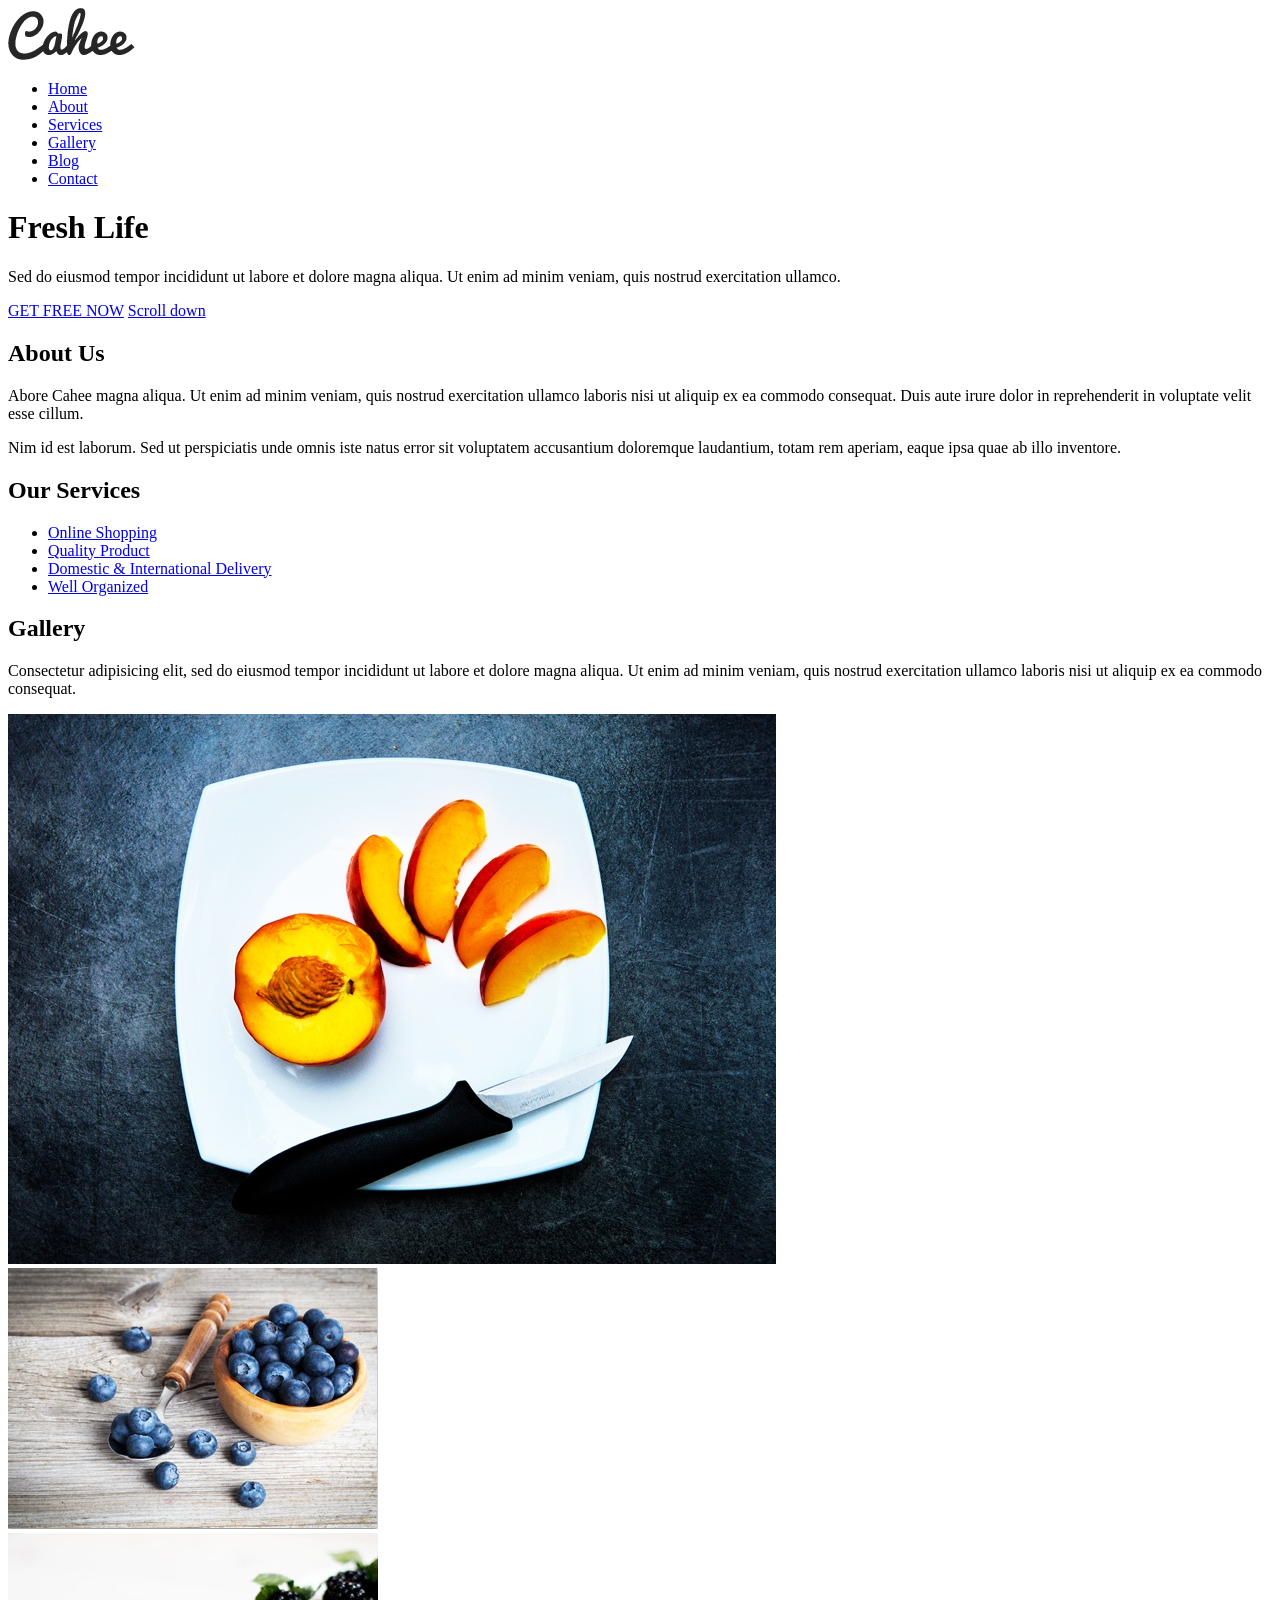
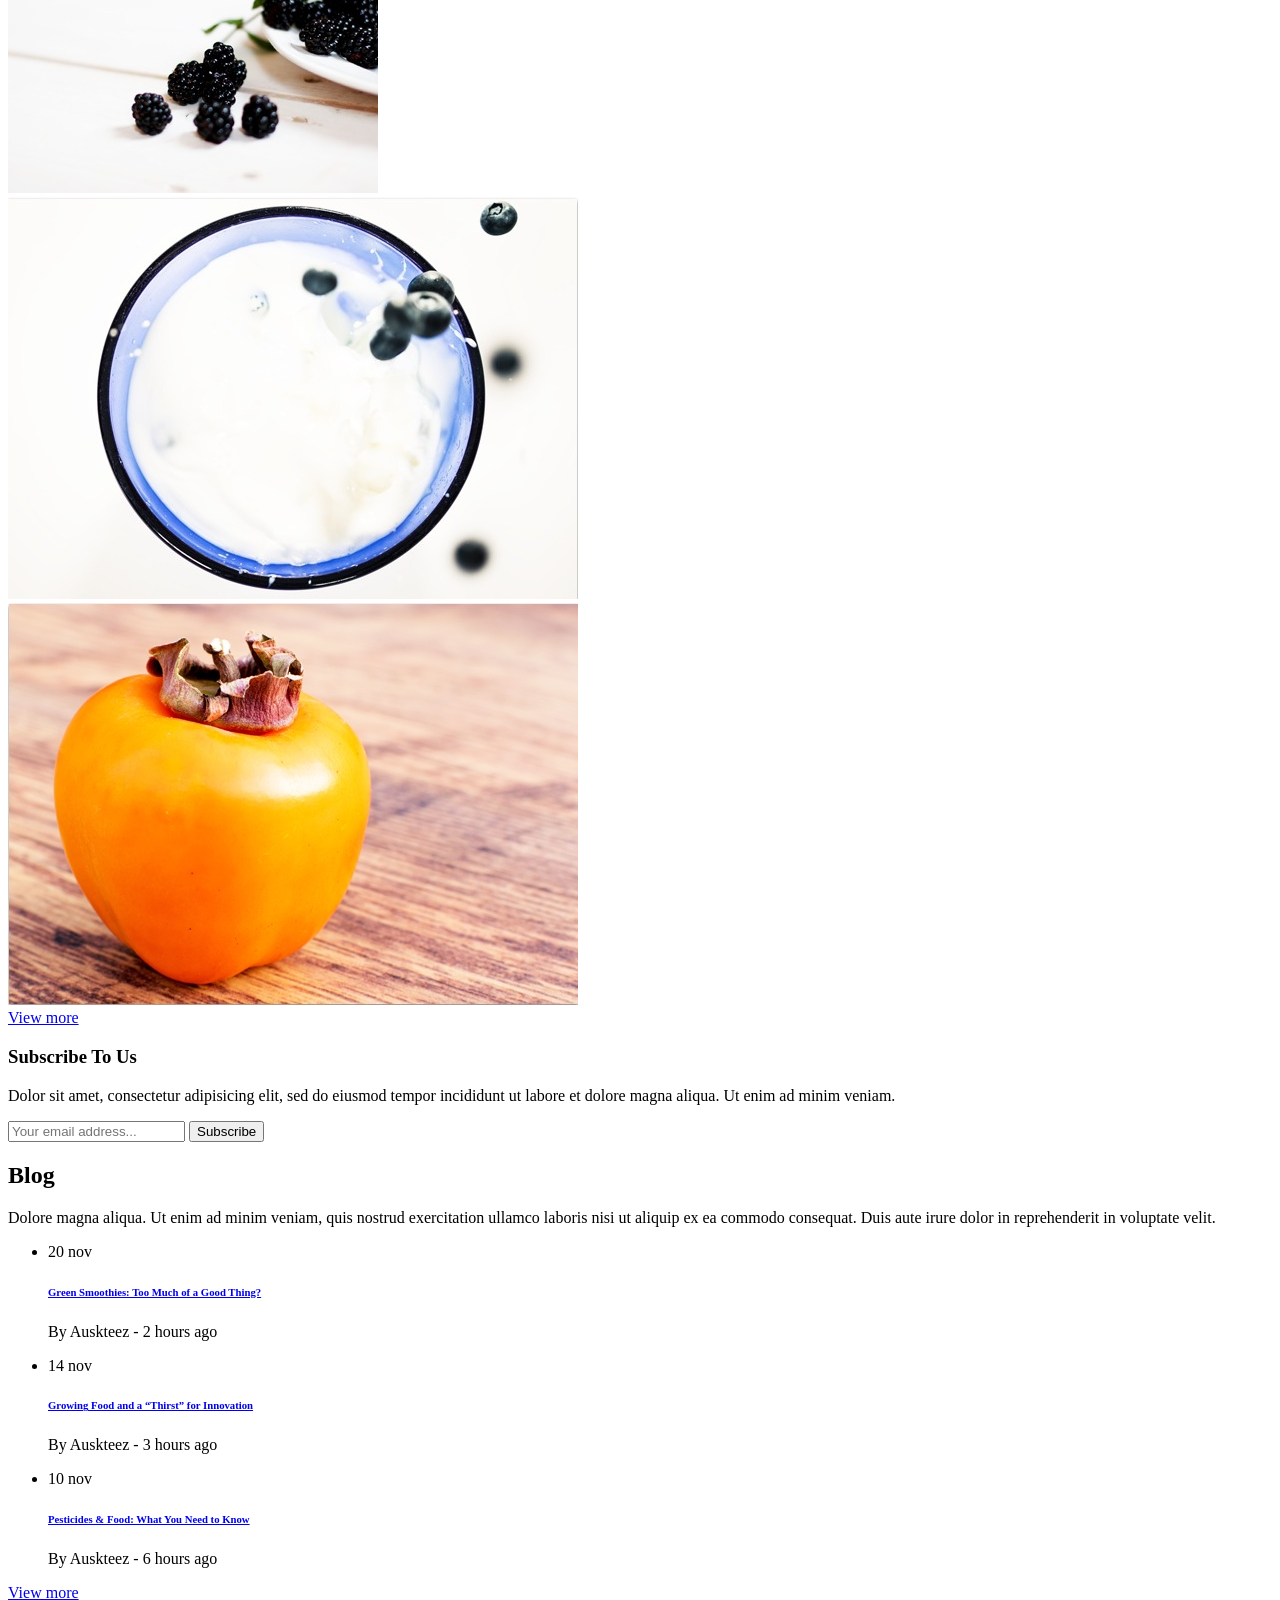
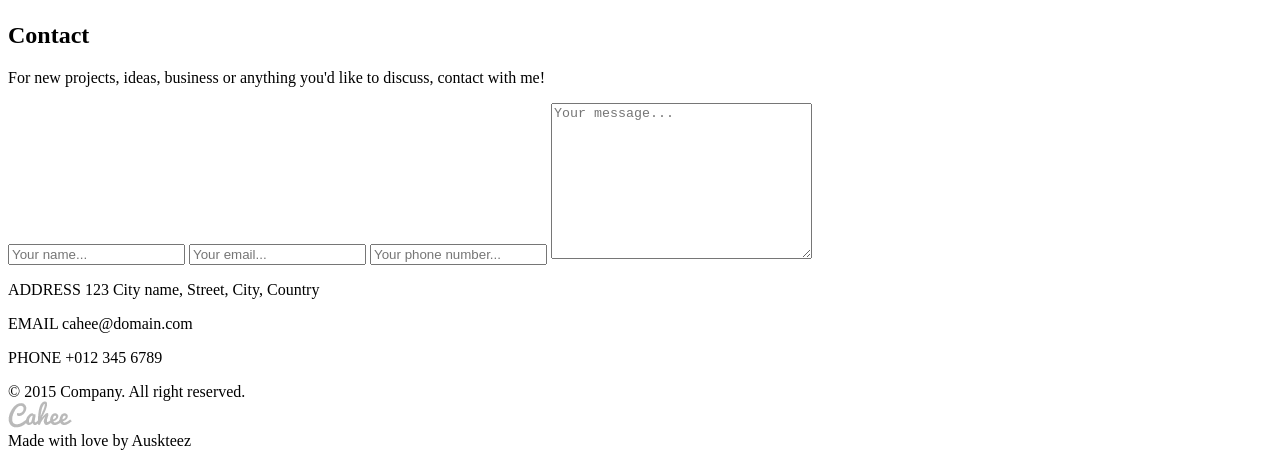
==== projects/10_Cahee/src/index.html @ e1c11e68 "dir 'Cahee' added" ====
<!DOCTYPE html>
<html lang="en">
<head>
	<meta charset="UTF-8">
	<meta name="viewport" content="initial-scale=1.0, width=device-width">
	<title>Cahee</title>
	<link rel="shortcut icon" type="image/x-icon" href="assets/fav/favicon.ico">
	<link rel="stylesheet" href="css/style.css">
</head>
<body>
	<header class="header" id="home">
		<div class="header__section-container  section-container">
			<nav class="main-nav">
				<a href="/" class="main-nav__logo">
					<img src="./img/logo.png" alt="Cahee logo"> 
				</a>
				<!-- <button class="main-nav__burger"></button> -->
				<ul class="main-nav__list">
					<li class="main-nav__item">
						<a href="/" class="main-nav__link  main-nav__link--active">Home</a>
					</li>
					<li class="main-nav__item">
						<a href="#about" class="main-nav__link">About</a>
					</li>
					<li class="main-nav__item">
						<a href="#services" class="main-nav__link">Services</a>
					</li>
					<li class="main-nav__item">
						<a href="#gallery" class="main-nav__link">Gallery</a>
					</li>
					<li class="main-nav__item">
						<a href="#blog" class="main-nav__link">Blog</a>
					</li>
					<li class="main-nav__item">
						<a href="#contact" class="main-nav__link">Contact</a>
					</li>
				</ul>
			</nav>
			<h1 class="header__title">Fresh Life</h1>
			<p class="header__descr">Sed do eiusmod tempor incididunt ut labore et dolore magna aliqua. Ut enim ad minim veniam, quis nostrud exercitation ullamco.</p>
			<a class="btn  btn--header" href="#">GET FREE NOW</a>
			<a class="header__scroll" href="#about">Scroll down</a>
		</div>
	</header>
	<main>
		<section class="about-us" id="about">
			<div class="about-us__section-container  section-container">
				<!-- <div class="about-us__img"></div> -->
				<div class="about-us__text-wraper">
					<h2 class="about-us__title  cahee-section-title">About Us</h2>
					<p class="about-us__text">Abore Cahee magna aliqua. Ut enim ad minim veniam, quis nostrud exercitation ullamco laboris nisi ut aliquip ex ea commodo consequat. Duis aute irure dolor in reprehenderit in voluptate velit esse cillum.</p>
					<p class="about-us__text">Nim id est laborum. Sed ut perspiciatis unde omnis iste natus error sit voluptatem accusantium doloremque laudantium, totam rem aperiam, eaque ipsa quae ab illo inventore.</p>
				</div>
			</div>
		</section>
	
		<section class="services" id="services">
			<div class="services__container  section-container">
				<h2 class="services__title  cahee-section-title">Our Services</h2>
				<ul class="services__list">
					<li class="services__item">
						<a href="#" class="services__link  services__link--1">Online Shopping</a>
					</li>
					<li class="services__item">
						<a href="#" class="services__link  services__link--2">Quality Product</a>
					</li>
					<li class="services__item">
						<a href="#" class="services__link  services__link--3">Domestic & International Delivery</a>
					</li>
					<li class="services__item">
						<a href="#" class="services__link  services__link--4">Well Organized</a>
					</li>
				</ul>
			</div>
		</section>

		<section class="gallery" id="gallery">
			<div class="gallery__container  section-container">
				<h2 class="gallery__title  cahee-section-title  cahee-section-title--color-grey ">Gallery</h2>
				<p class="gallery__text">Consectetur adipisicing elit, sed do eiusmod tempor incididunt ut labore et dolore magna aliqua. Ut enim ad minim veniam, quis nostrud exercitation ullamco laboris nisi ut aliquip ex ea commodo consequat.</p>
				
				<div class="grid">
					<div class="grid__item"><img src="./img/gallery-img-1.jpg" alt="img 1"></div>
					<div class="grid__item  grid__item--col">
						<div class="grid__item__inner-block"><img src="./img/gallery-img-2.jpg" alt="img 2"></div>
						<div class="grid__item__inner-block"><img src="./img/gallery-img-3.jpg" alt="img 3"></div>
					</div>
					<div class="grid__item"><img src="./img/gallery-img-4.jpg" alt="img 4"></div>
					<div class="grid__item"><img src="./img/gallery-img-5.jpg" alt="img 5"></div>
				</div>

				<a href="#" class="btn  btn--gallery">View more</a>
			</div>
		</section>

		<section class="subscribe">
			<div class="subscribe__section-container">
				<h3 class="subscribe__title">Subscribe To Us</h3>
				<p class="subscribe__text">Dolor sit amet, consectetur adipisicing elit, sed do eiusmod tempor incididunt ut labore et dolore magna aliqua. Ut enim ad minim veniam.</p>
				<form action="#" method="POST" class="subscribe__form">
					<input class="subscribe__input" type="email" name="email" id="email" placeholder="Your email address...">
					<button class="btn btn--subscribe" type="submit">Subscribe</button>
				</form>
			</div>
		</section>

		<section class="blog" id="blog">
			<div class="blog__section-container  section-container">
				<h2 class="blog__title  cahee-section-title">Blog</h2>
				<p class="blog__text">Dolore magna aliqua. Ut enim ad minim veniam, quis nostrud exercitation ullamco laboris nisi ut aliquip ex ea commodo consequat. Duis aute irure dolor in reprehenderit in voluptate velit.</p>
				<ul class="blog__list">
					<li class="blog__list-card">
						<p class="blog__card-date">20 <span class="blog__card-month">nov</span></p>
						<div class="blog__text-wrapper">
							<h6 class="blog__card-title"><a href="#">Green Smoothies: Too Much of a Good Thing?</a></h6>
							<p class="blog__card-description">By Auskteez - 2 hours ago</p>
						</div>
					</li>
					<li class="blog__list-card">
						<p class="blog__card-date">14 <span class="blog__card-month">nov</span></p>
						<div class="blog__text-wrapper">
							<h6 class="blog__card-title"><a href="#">Growing Food and a “Thirst” for Innovation</a></h6>
							<p class="blog__card-description">By Auskteez - 3 hours ago</p>
						</div>
					</li>
					<li class="blog__list-card">
						<p class="blog__card-date">10 <span class="blog__card-month">nov</span></p>
						<div class="blog__text-wrapper">
							<h6 class="blog__card-title"><a href="#">Pesticides & Food: What You Need to Know</a></h6>
							<p class="blog__card-description">By Auskteez - 6 hours ago</p>
						</div>
					</li>
				</ul>
				<a href="#" class="btn  btn--blog">View more</a>
			</div>
		</section>

		<section class="contact" id="contact">
			<div class="contact__section-container  section-container">
				<h2 class="contact__title  cahee-section-title  cahee-section-title--color-grey">Contact</h2>
				<p class="contact__text">For new projects, ideas, business or anything
					you'd like to discuss, contact with me!</p>
				<div class="contact__content-wrapper">
					<form action="#" class="form" method="POST">
						<input class="form__input" type="text" name="username" id="username" placeholder="Your name..." minlength="3" pattern="^[a-zA-Z0-9\s]+$" title="Must start with letter or number, may contain spaces" required>
						<input class="form__input" type="email" name="email" id="contact-email" placeholder="Your email..." pattern="[a-zA-Z0-9]{*}@[a-zA-Z0-9]{*}.[a-zA-Z]{2,}" required>
						<input class="form__input" type="tel" name="tel" id="tel" placeholder="Your phone number..." pattern="[\+]\d{10,}" title="Must start with + without spaces" required>
						<textarea class="form__textarea" name="message" id="message" cols="30" rows="10" placeholder="Your message..." maxlength="500"></textarea>
					</form>
					<div class="contact__data">
						<p class="contact__item"> ADDRESS <span> 123 City name, Street, City, Country </span></p>
						<p class="contact__item"> EMAIL <span> cahee@domain.com </span></p>
						<p class="contact__item"> PHONE <span> +012 345 6789 </span></p>
					</div>
				</div>
			</div>
		</section>

	</main>
	<footer class="footer">
		<div class="footer__section-container  section-container">
			<div class="footer__text">&copy; 2015 Company. All right reserved.</div>
			<a class="footer__logo" href="#home">
				<img src="./img/logo-small.png" alt="cahee logotype">
			</a>
			<div class="footer__text  footer__text--left">Made with <span>love</span> by Auskteez</div>
		</div>
	</footer>

	<script src="js/bundle.js"></script>
</body>
</html>
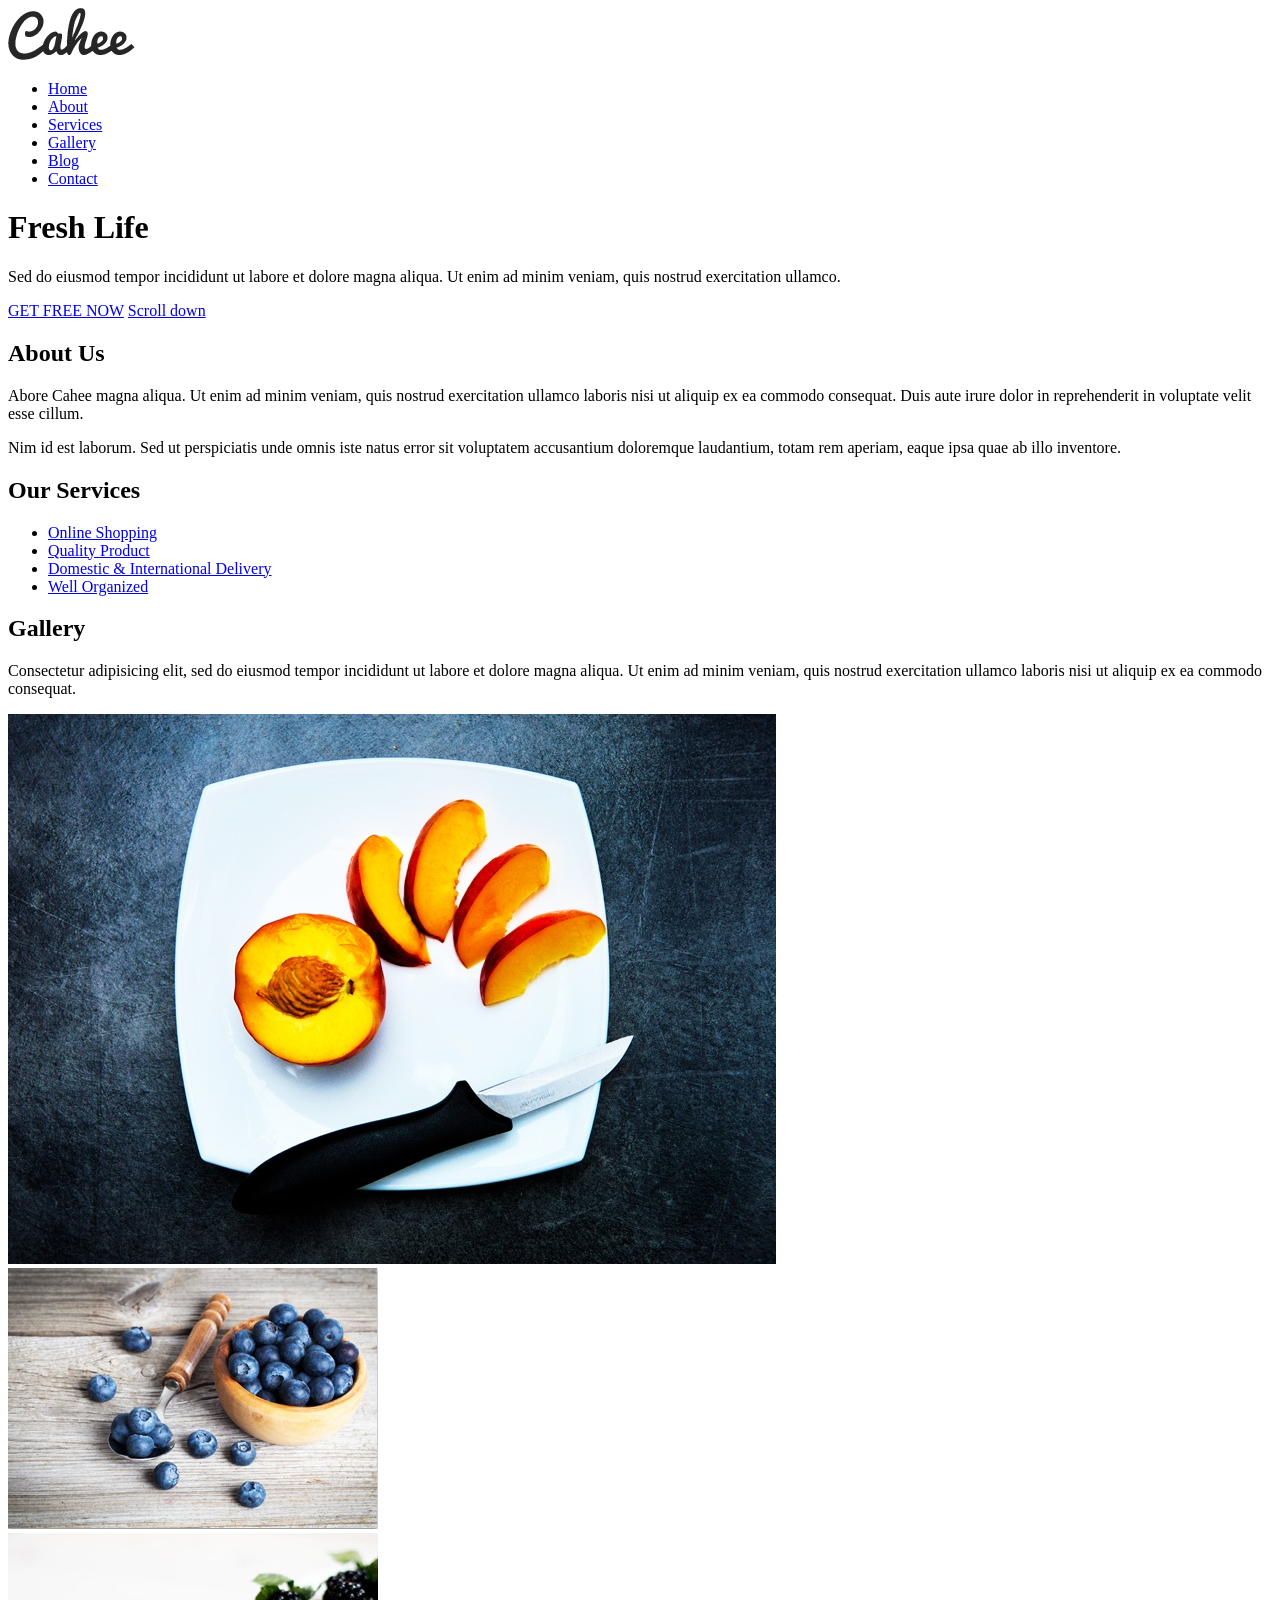
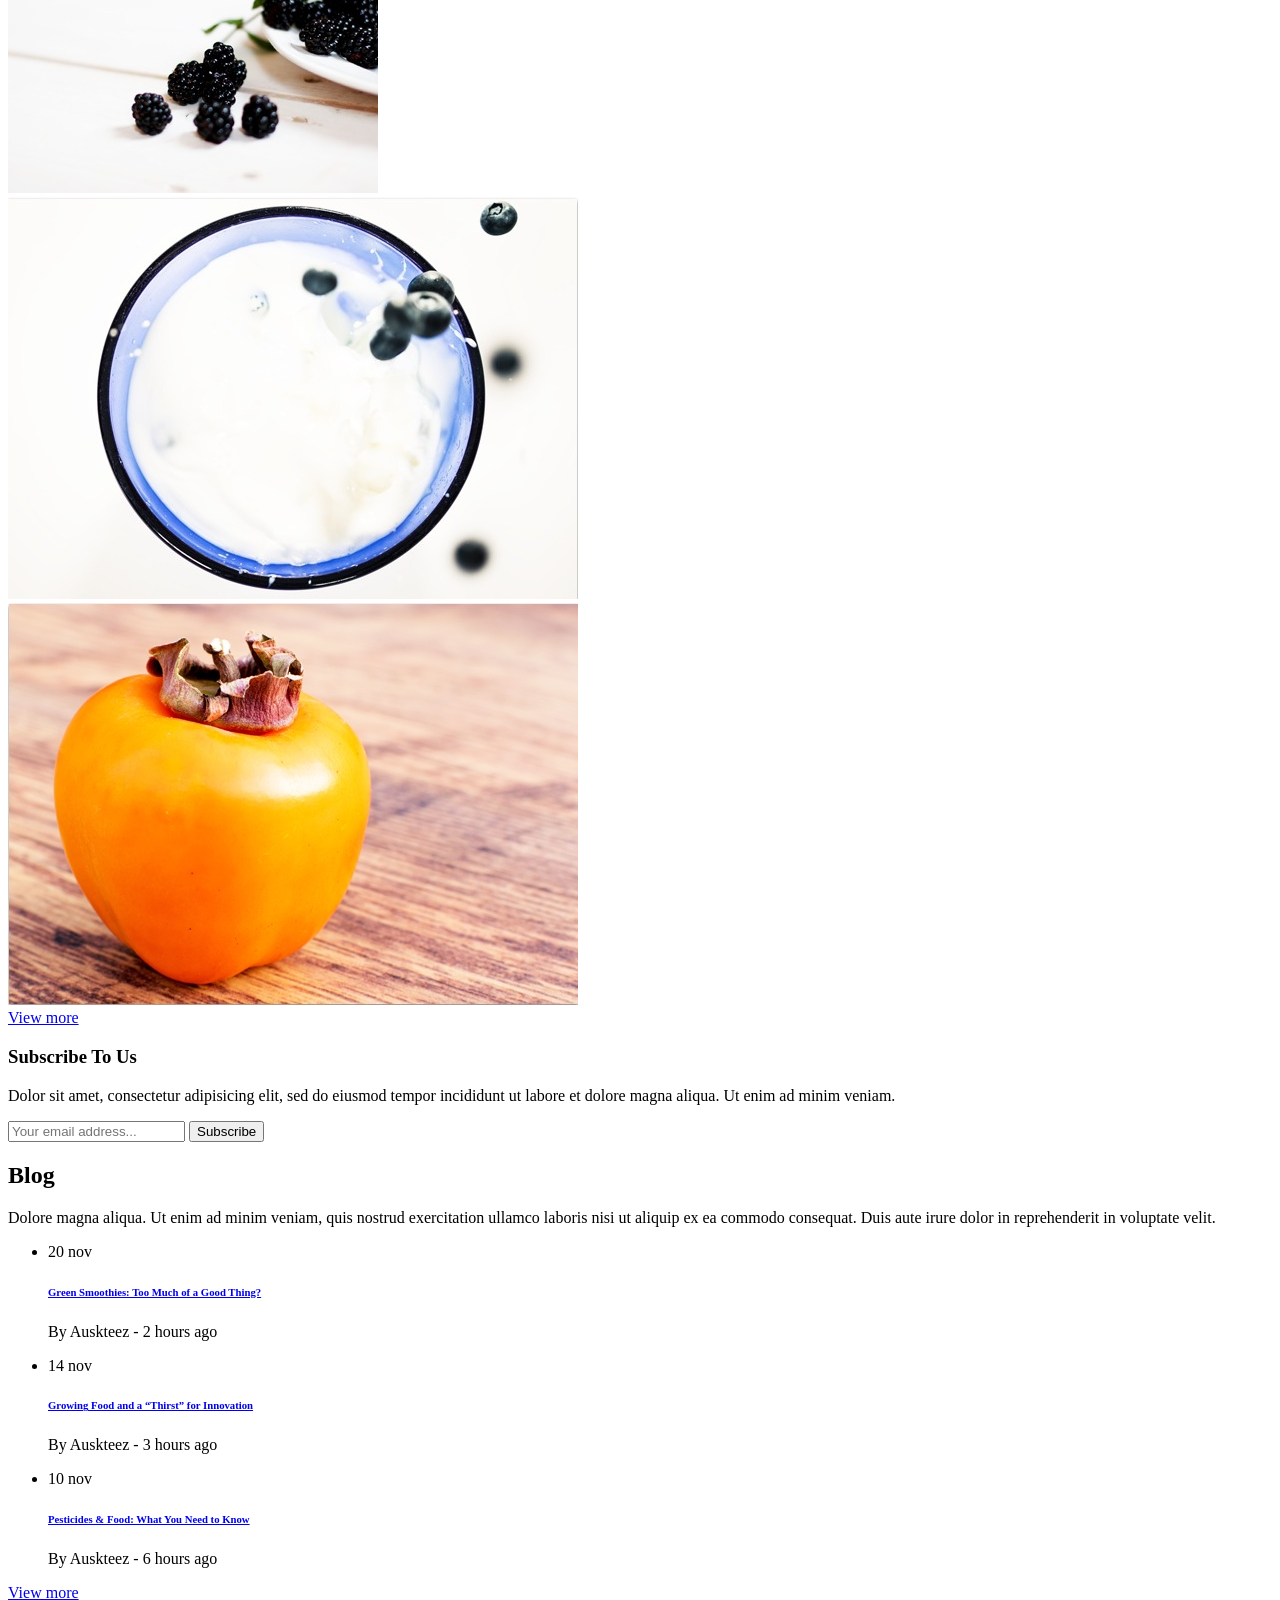
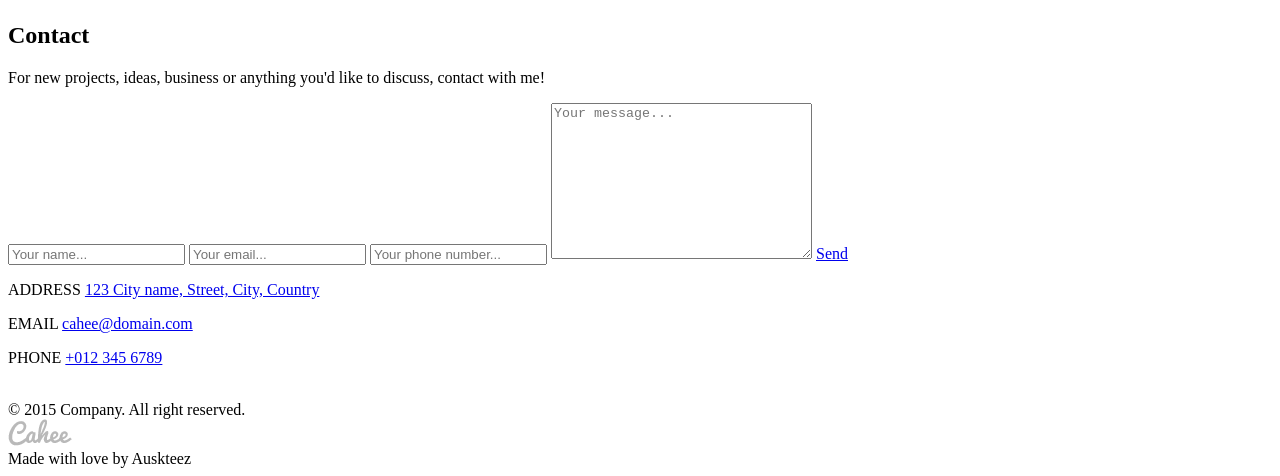
==== commit cb81885f: ":recycle: 'Cahee' edited" ====
--- a/projects/10_Cahee/src/index.html
+++ b/projects/10_Cahee/src/index.html
@@ -51,6 +51,7 @@
 					<p class="about-us__text">Abore Cahee magna aliqua. Ut enim ad minim veniam, quis nostrud exercitation ullamco laboris nisi ut aliquip ex ea commodo consequat. Duis aute irure dolor in reprehenderit in voluptate velit esse cillum.</p>
 					<p class="about-us__text">Nim id est laborum. Sed ut perspiciatis unde omnis iste natus error sit voluptatem accusantium doloremque laudantium, totam rem aperiam, eaque ipsa quae ab illo inventore.</p>
 				</div>
+				
 			</div>
 		</section>
 	
@@ -146,13 +147,15 @@
 						<input class="form__input" type="email" name="email" id="contact-email" placeholder="Your email..." pattern="[a-zA-Z0-9]{*}@[a-zA-Z0-9]{*}.[a-zA-Z]{2,}" required>
 						<input class="form__input" type="tel" name="tel" id="tel" placeholder="Your phone number..." pattern="[\+]\d{10,}" title="Must start with + without spaces" required>
 						<textarea class="form__textarea" name="message" id="message" cols="30" rows="10" placeholder="Your message..." maxlength="500"></textarea>
+						<a href="#" class="btn  btn--contact">Send</a>
 					</form>
 					<div class="contact__data">
-						<p class="contact__item"> ADDRESS <span> 123 City name, Street, City, Country </span></p>
-						<p class="contact__item"> EMAIL <span> cahee@domain.com </span></p>
-						<p class="contact__item"> PHONE <span> +012 345 6789 </span></p>
+						<p class="contact__item"> ADDRESS <a href="https://www.google.com.ua/maps/place/Barnsley,+UK/@53.5643285,-1.5183296,12z/data=!3m1!4b1!4m5!3m4!1s0x487962b7c1b768c3:0xc2476c02bf53d08a!8m2!3d53.55263!4d-1.479726?hl=en" target="_blank"> 123 City name, Street, City, Country </a></p>
+						<p class="contact__item"> EMAIL <a href="mailto:cahee@domain.com"> cahee@domain.com </a></p>
+						<p class="contact__item"> PHONE <a href="tel:+012 345 6789"> +012 345 6789 </a></p>
 					</div>
 				</div>
+				<a class="contact__link-totop" href="#home"><img src="./img/icons/ARROW-DOWN.svg" alt="Scroll to top"></a>
 			</div>
 		</section>
 
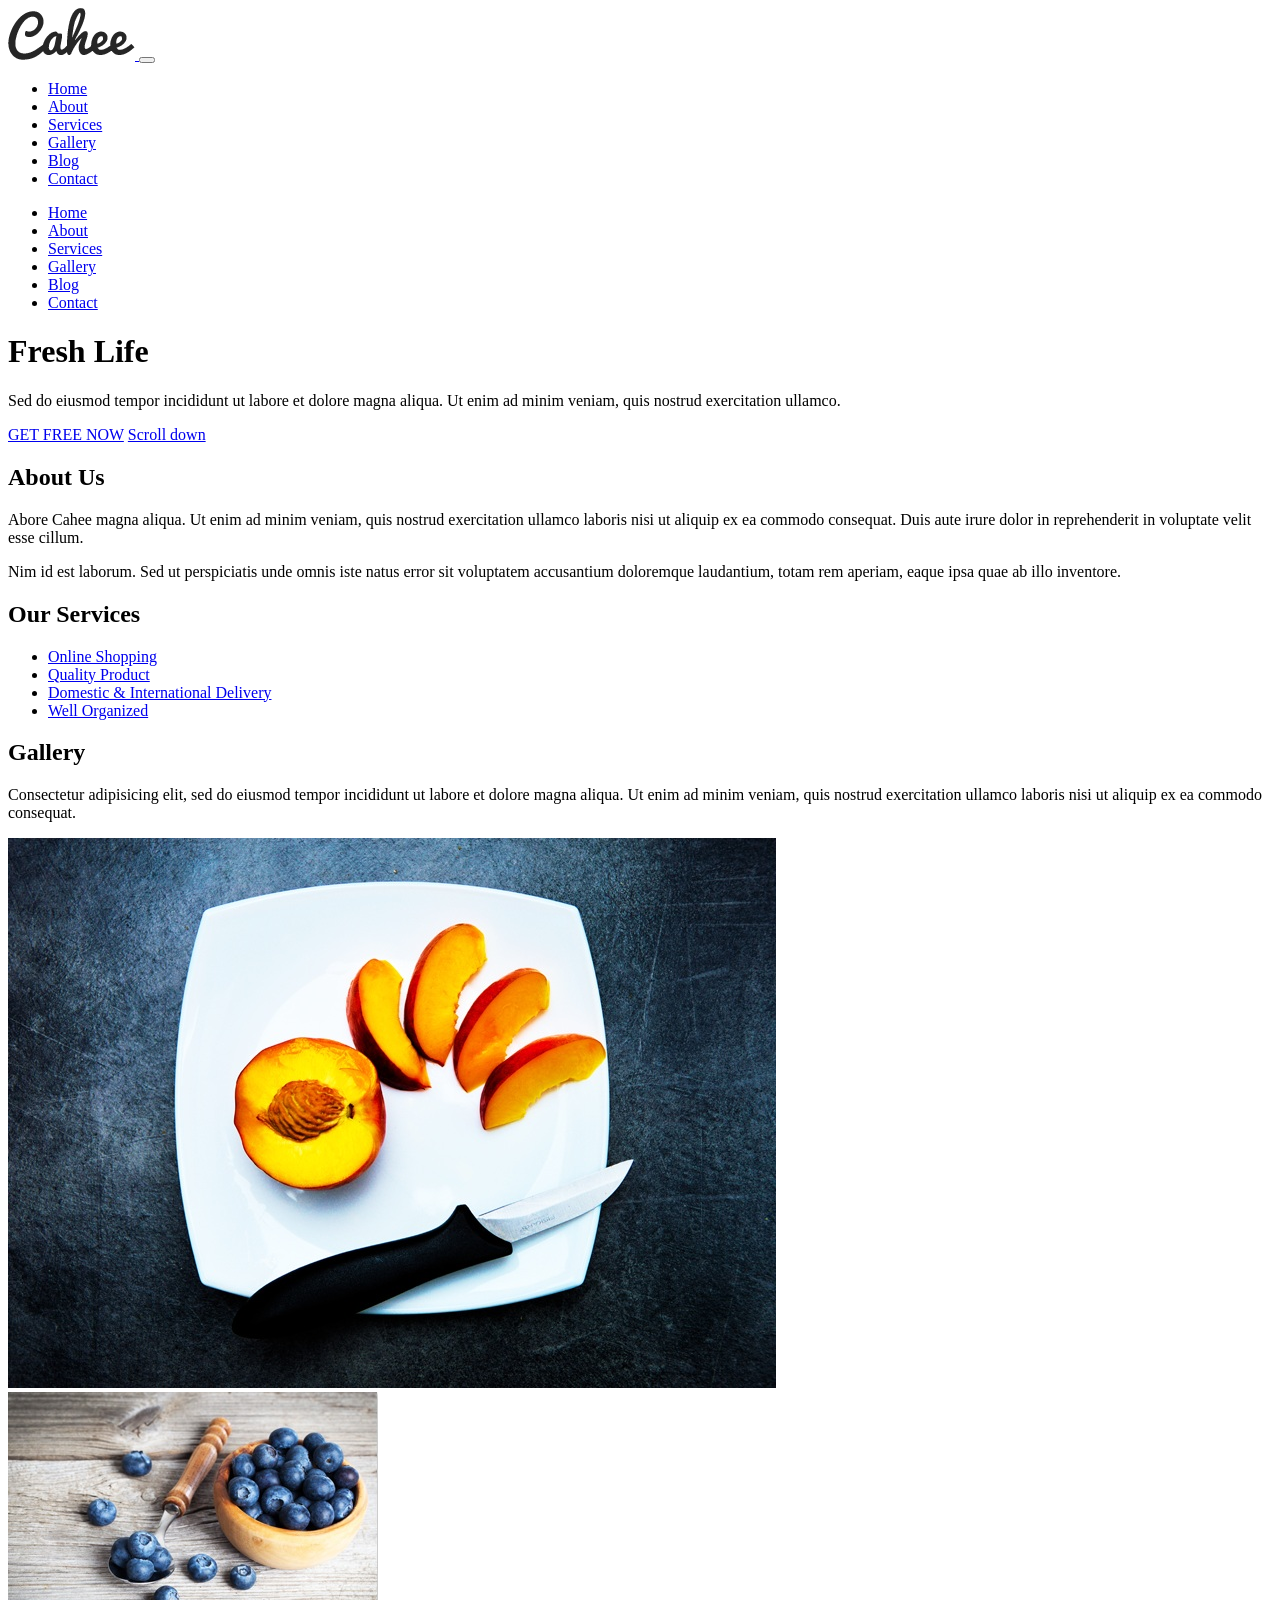
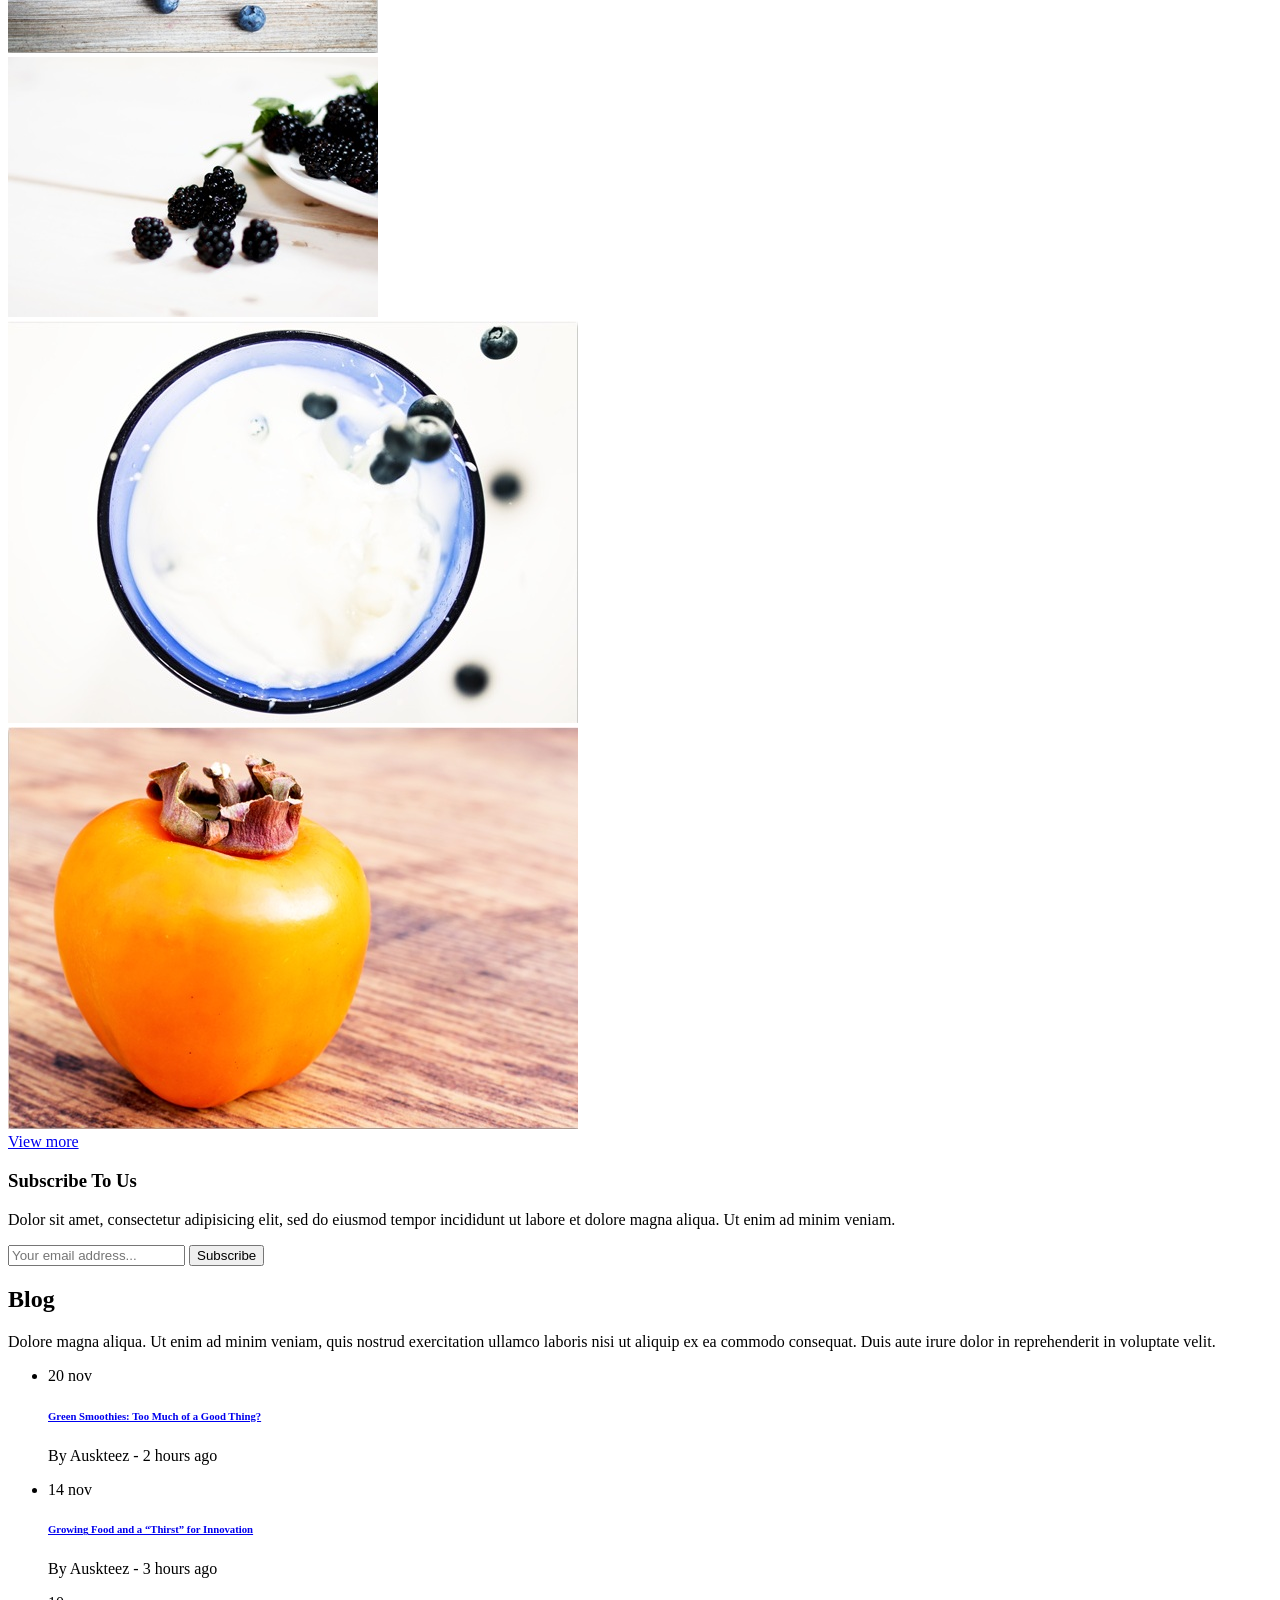
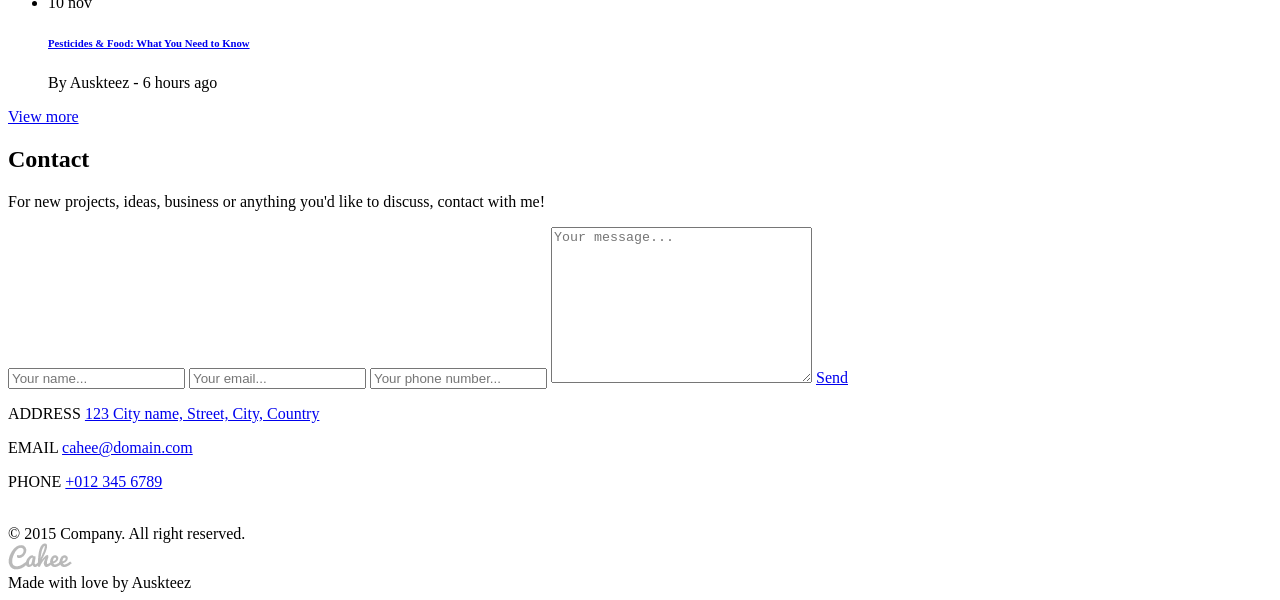
==== commit 832858c5: "Media querries added in '10_Cahee'" ====
--- a/projects/10_Cahee/src/index.html
+++ b/projects/10_Cahee/src/index.html
@@ -14,7 +14,32 @@
 				<a href="/" class="main-nav__logo">
 					<img src="./img/logo.png" alt="Cahee logo"> 
 				</a>
-				<!-- <button class="main-nav__burger"></button> -->
+	<!-- mobile nav -->
+				<button class="main-nav__burger" id="burger">
+					<span></span>
+				</button>
+				<ul class="main-nav__mobile-list" id="nav-list">
+					<li class="main-nav__item">
+						<a href="/" class="main-nav__link  main-nav__link--active">Home</a>
+					</li>
+					<li class="main-nav__item">
+						<a href="#about" class="main-nav__link">About</a>
+					</li>
+					<li class="main-nav__item">
+						<a href="#services" class="main-nav__link">Services</a>
+					</li>
+					<li class="main-nav__item">
+						<a href="#gallery" class="main-nav__link">Gallery</a>
+					</li>
+					<li class="main-nav__item">
+						<a href="#blog" class="main-nav__link">Blog</a>
+					</li>
+					<li class="main-nav__item">
+						<a href="#contact" class="main-nav__link">Contact</a>
+					</li>
+				</ul>
+	<!-- / mobile nav -->
+
 				<ul class="main-nav__list">
 					<li class="main-nav__item">
 						<a href="/" class="main-nav__link  main-nav__link--active">Home</a>
@@ -51,7 +76,6 @@
 					<p class="about-us__text">Abore Cahee magna aliqua. Ut enim ad minim veniam, quis nostrud exercitation ullamco laboris nisi ut aliquip ex ea commodo consequat. Duis aute irure dolor in reprehenderit in voluptate velit esse cillum.</p>
 					<p class="about-us__text">Nim id est laborum. Sed ut perspiciatis unde omnis iste natus error sit voluptatem accusantium doloremque laudantium, totam rem aperiam, eaque ipsa quae ab illo inventore.</p>
 				</div>
-				
 			</div>
 		</section>
 	
@@ -152,7 +176,7 @@
 					<div class="contact__data">
 						<p class="contact__item"> ADDRESS <a href="https://www.google.com.ua/maps/place/Barnsley,+UK/@53.5643285,-1.5183296,12z/data=!3m1!4b1!4m5!3m4!1s0x487962b7c1b768c3:0xc2476c02bf53d08a!8m2!3d53.55263!4d-1.479726?hl=en" target="_blank"> 123 City name, Street, City, Country </a></p>
 						<p class="contact__item"> EMAIL <a href="mailto:cahee@domain.com"> cahee@domain.com </a></p>
-						<p class="contact__item"> PHONE <a href="tel:+012 345 6789"> +012 345 6789 </a></p>
+						<p class="contact__item"> PHONE <a href="tel:+0123456789"> +012 345 6789 </a></p>
 					</div>
 				</div>
 				<a class="contact__link-totop" href="#home"><img src="./img/icons/ARROW-DOWN.svg" alt="Scroll to top"></a>
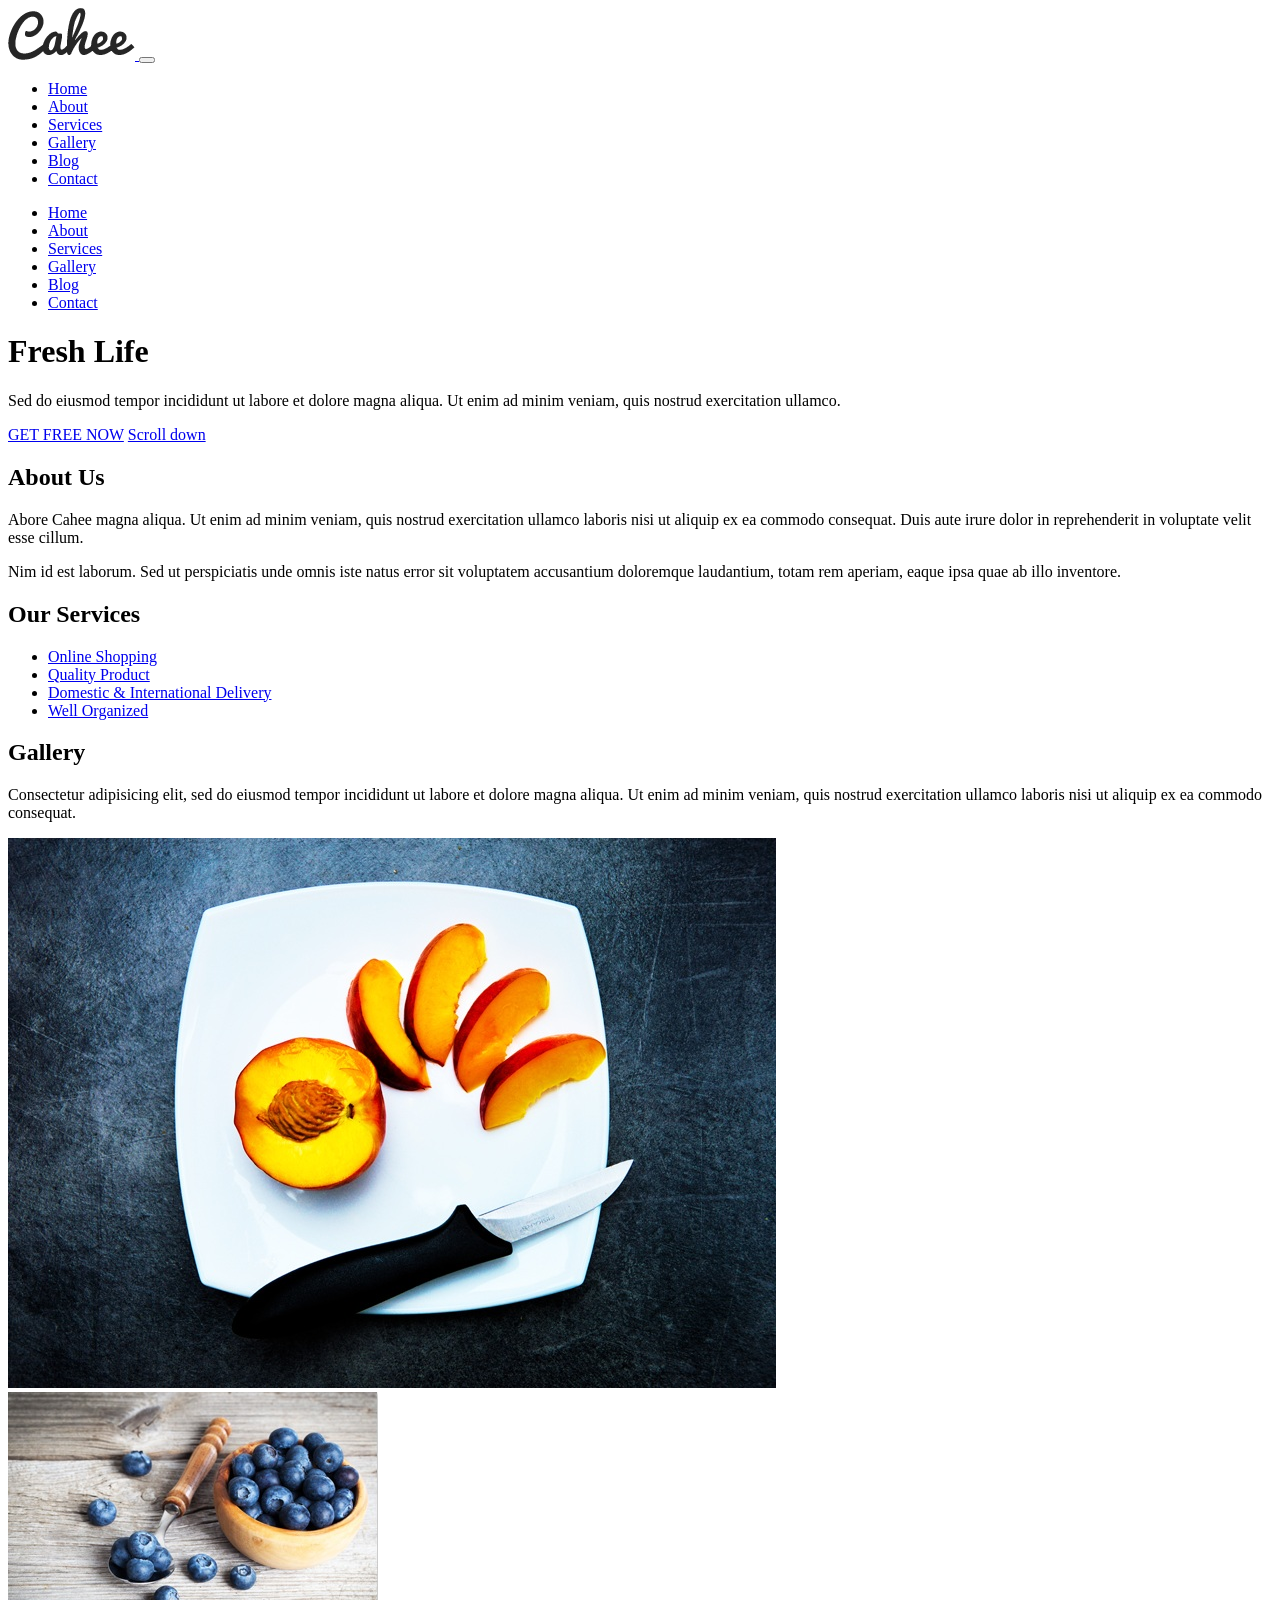
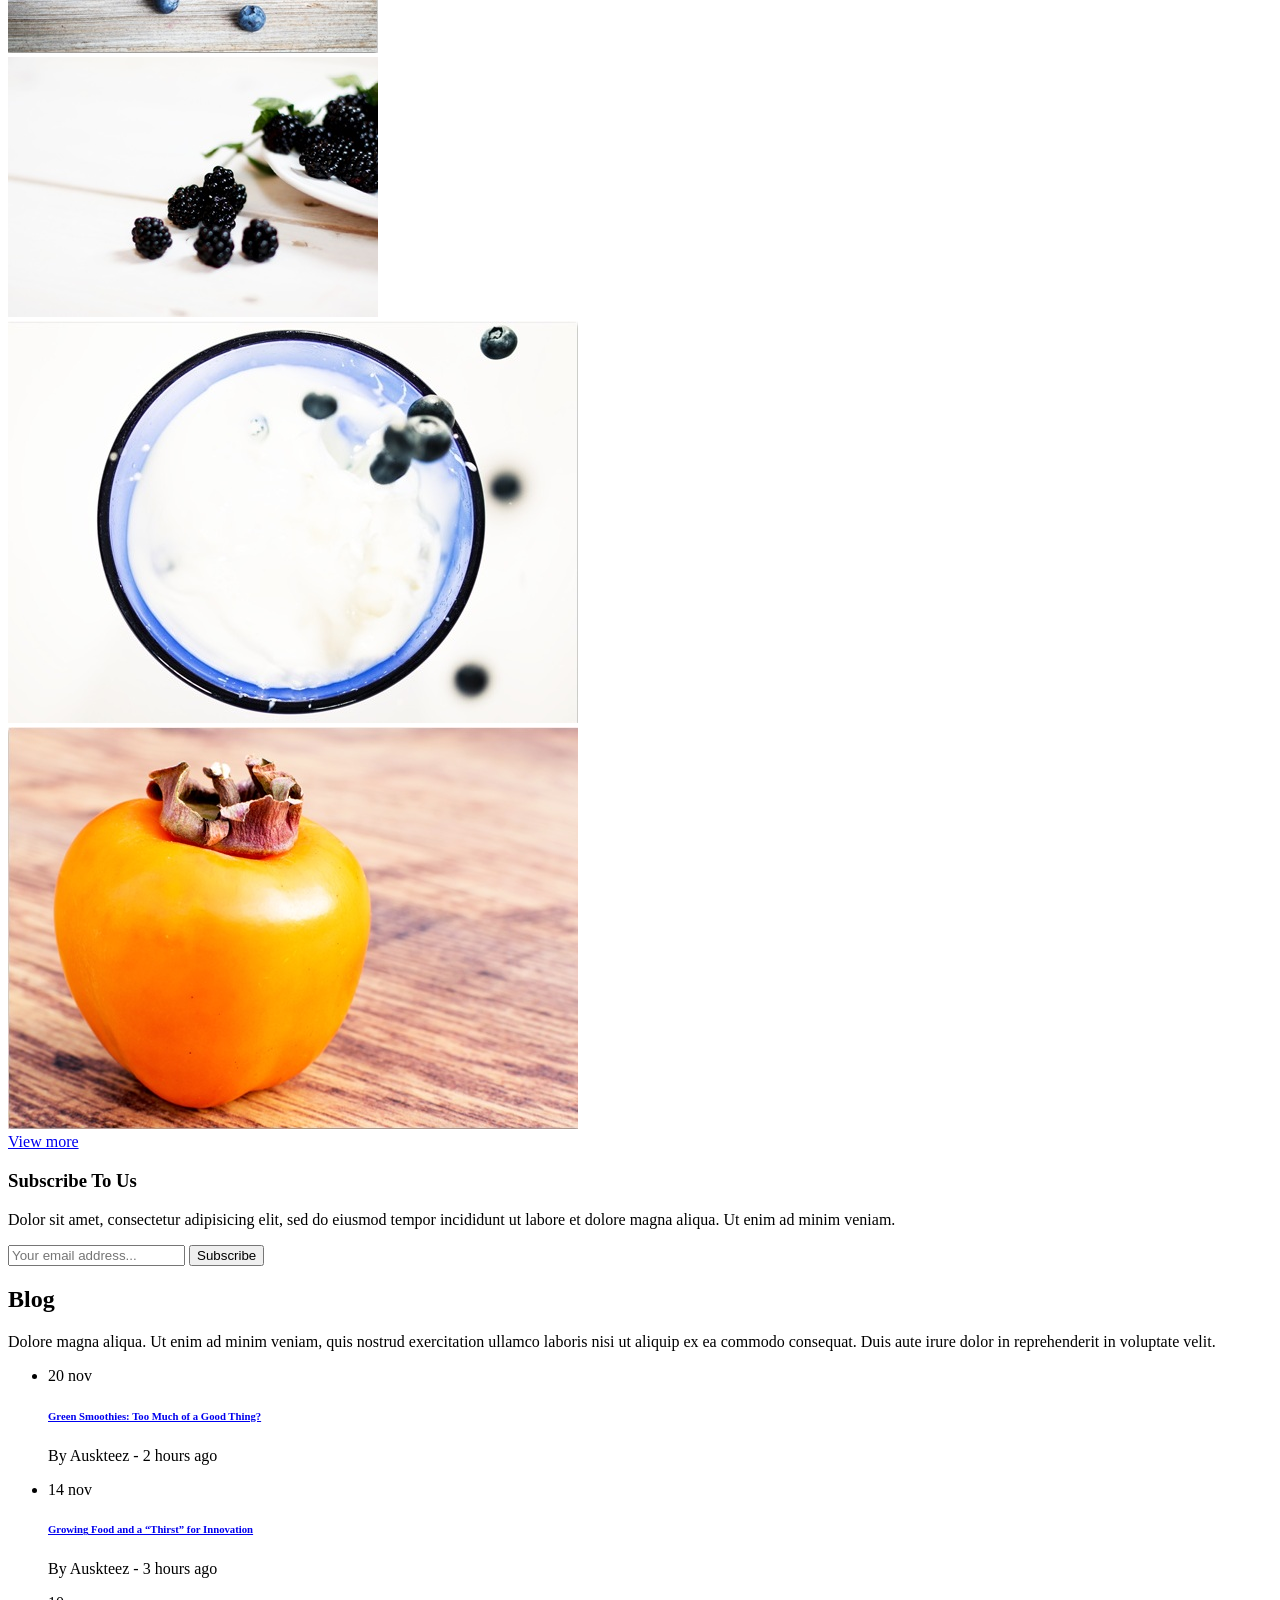
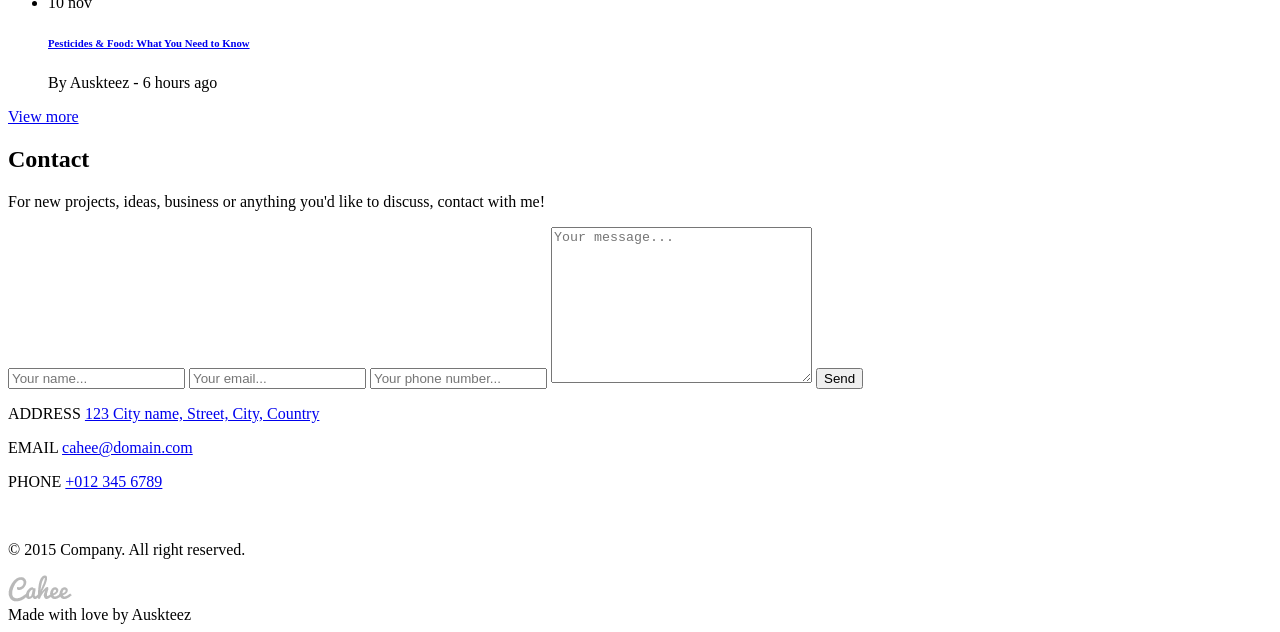
==== commit 3cdbac18: ":bug: fixed" ====
--- a/projects/10_Cahee/src/index.html
+++ b/projects/10_Cahee/src/index.html
@@ -14,7 +14,7 @@
 				<a href="/" class="main-nav__logo">
 					<img src="./img/logo.png" alt="Cahee logo"> 
 				</a>
-	<!-- mobile nav -->
+	<!-- mobile nav --> 
 				<button class="main-nav__burger" id="burger">
 					<span></span>
 				</button>
@@ -105,13 +105,27 @@
 				<p class="gallery__text">Consectetur adipisicing elit, sed do eiusmod tempor incididunt ut labore et dolore magna aliqua. Ut enim ad minim veniam, quis nostrud exercitation ullamco laboris nisi ut aliquip ex ea commodo consequat.</p>
 				
 				<div class="grid">
-					<div class="grid__item"><img src="./img/gallery-img-1.jpg" alt="img 1"></div>
-					<div class="grid__item  grid__item--col">
-						<div class="grid__item__inner-block"><img src="./img/gallery-img-2.jpg" alt="img 2"></div>
-						<div class="grid__item__inner-block"><img src="./img/gallery-img-3.jpg" alt="img 3"></div>
+					<div class="grid__row grid__row--first">
+						<div class="grid__item grid__item--1">
+							<img class="grid__img" src="./img/gallery-img-1.jpg" alt="img 1">
+						</div>
+						<div class="grid__item  grid__item--2">
+							<div class="grid__item__inner-block grid__item__inner-block--1">
+								<img class="grid__item__inner-img" src="./img/gallery-img-2.jpg" alt="img 2">
+							</div>
+							<div class="grid__item__inner-block grid__item__inner-block--2">
+								<img class="grid__item__inner-img" src="./img/gallery-img-3.jpg" alt="img 3">
+							</div>
+						</div>
 					</div>
-					<div class="grid__item"><img src="./img/gallery-img-4.jpg" alt="img 4"></div>
-					<div class="grid__item"><img src="./img/gallery-img-5.jpg" alt="img 5"></div>
+					<div class="grid__row">
+						<div class="grid__item grid__item--3">
+							<img class="grid__img" src="./img/gallery-img-4.jpg" alt="img 4">
+						</div>
+						<div class="grid__item grid__item--4">
+							<img class="grid__img" src="./img/gallery-img-5.jpg" alt="img 5">
+						</div>
+					</div>
 				</div>
 
 				<a href="#" class="btn  btn--gallery">View more</a>
@@ -119,7 +133,7 @@
 		</section>
 
 		<section class="subscribe">
-			<div class="subscribe__section-container">
+			<div class="subscribe__section-container  section-container">
 				<h3 class="subscribe__title">Subscribe To Us</h3>
 				<p class="subscribe__text">Dolor sit amet, consectetur adipisicing elit, sed do eiusmod tempor incididunt ut labore et dolore magna aliqua. Ut enim ad minim veniam.</p>
 				<form action="#" method="POST" class="subscribe__form">
@@ -171,7 +185,7 @@
 						<input class="form__input" type="email" name="email" id="contact-email" placeholder="Your email..." pattern="[a-zA-Z0-9]{*}@[a-zA-Z0-9]{*}.[a-zA-Z]{2,}" required>
 						<input class="form__input" type="tel" name="tel" id="tel" placeholder="Your phone number..." pattern="[\+]\d{10,}" title="Must start with + without spaces" required>
 						<textarea class="form__textarea" name="message" id="message" cols="30" rows="10" placeholder="Your message..." maxlength="500"></textarea>
-						<a href="#" class="btn  btn--contact">Send</a>
+						<button type="submit" class="btn  btn--contact">Send</button>
 					</form>
 					<div class="contact__data">
 						<p class="contact__item"> ADDRESS <a href="https://www.google.com.ua/maps/place/Barnsley,+UK/@53.5643285,-1.5183296,12z/data=!3m1!4b1!4m5!3m4!1s0x487962b7c1b768c3:0xc2476c02bf53d08a!8m2!3d53.55263!4d-1.479726?hl=en" target="_blank"> 123 City name, Street, City, Country </a></p>
@@ -186,8 +200,8 @@
 	</main>
 	<footer class="footer">
 		<div class="footer__section-container  section-container">
-			<div class="footer__text">&copy; 2015 Company. All right reserved.</div>
-			<a class="footer__logo" href="#home">
+			<p class="footer__text">&copy; 2015 Company. All right reserved.</p>
+			<a class="footer__logo" href="/">
 				<img src="./img/logo-small.png" alt="cahee logotype">
 			</a>
 			<div class="footer__text  footer__text--left">Made with <span>love</span> by Auskteez</div>
